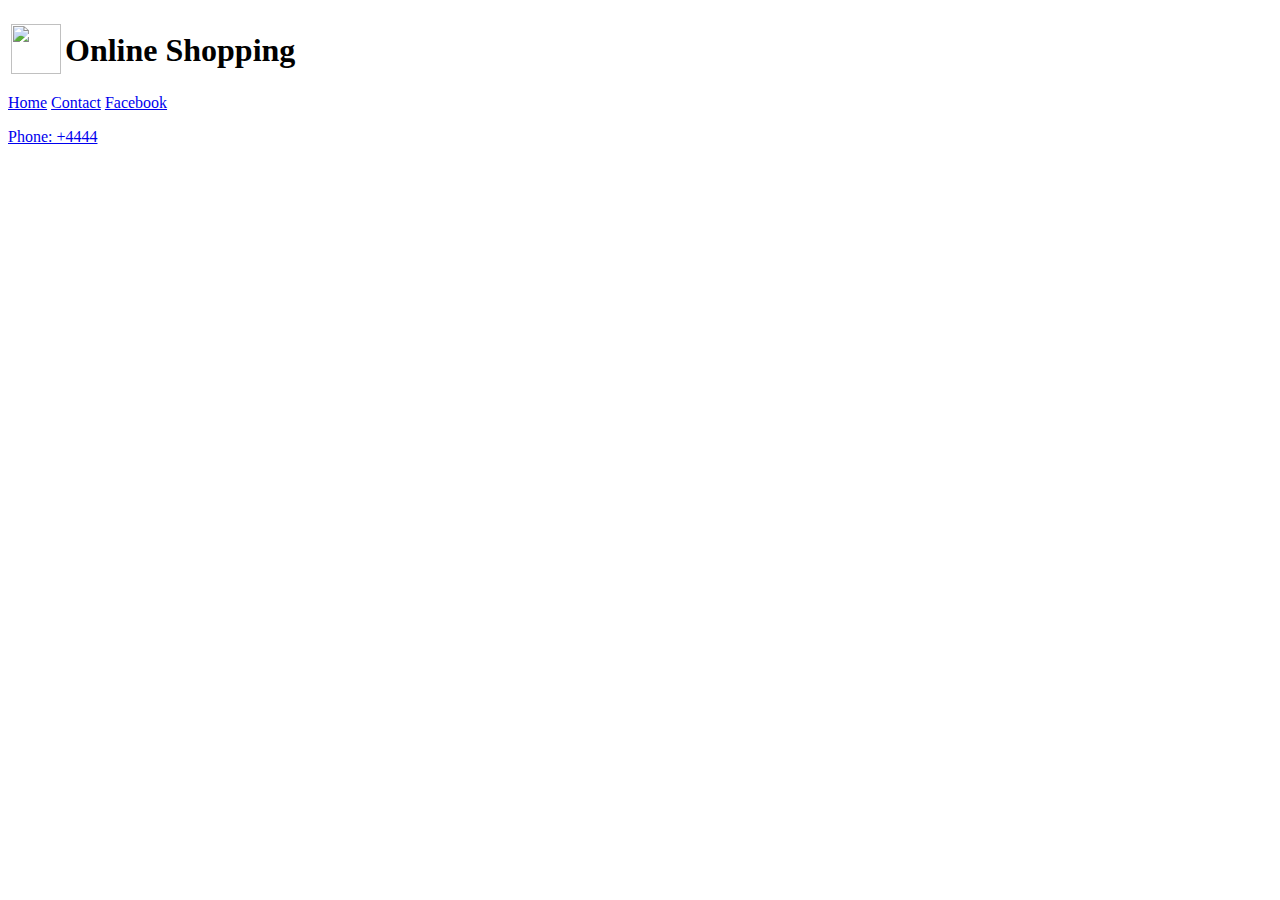
==== contact.html @ f063518a "Add files via upload" ====
<!DOCTYPE html>
<html lang="en" dir="ltr">
  <head>
    <meta charset="utf-8">
    <title></title>
  </head>
  <body>
    <table>
      <tr>
        <td><img src="images/logo.jpg" height="50" width="50"></td>
        <td><h1>Online Shopping</h1></td>
      </tr>
    </table>
    <nav>
      <a href="index.html">Home</a>
      <a href="contact.html">Contact</a>
      <a href="https://www.facebook.com/">Facebook</a>
    </nav>

    <p>
      <a href="+4444">Phone: +4444</a>
      <a href=""

  </body>
</html>
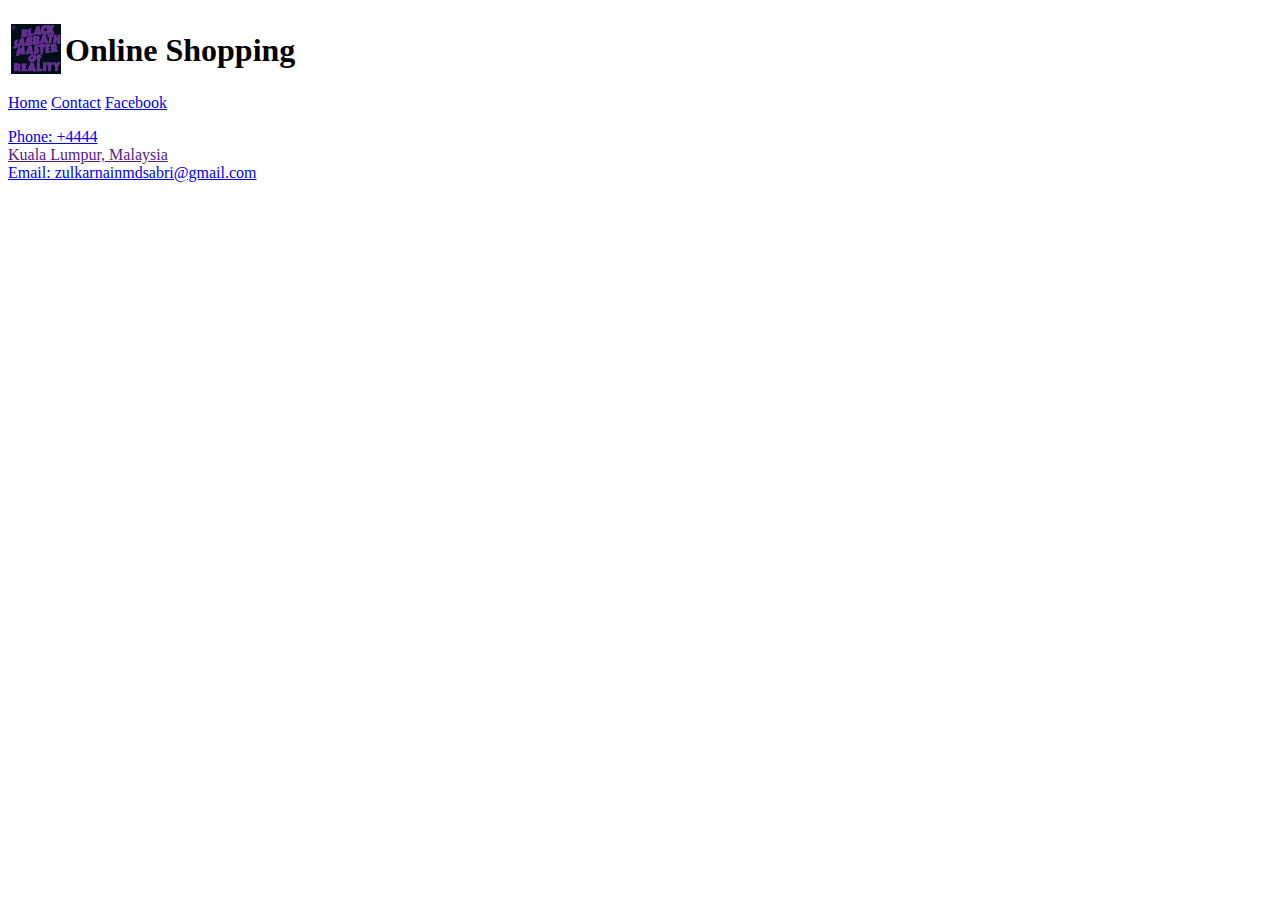
==== commit 0d25ec57: "Add files via upload" ====
--- a/contact.html
+++ b/contact.html
@@ -18,8 +18,9 @@
     </nav>
 
     <p>
-      <a href="+4444">Phone: +4444</a>
-      <a href=""
+      <a href="tel: +4444">Phone: +4444</a></br>
+      <a href="">Kuala Lumpur, Malaysia</a></br>
+      <a href="mailto: zulkarnainmdsabri@gmail.com">Email: zulkarnainmdsabri@gmail.com</a>
 
   </body>
 </html>
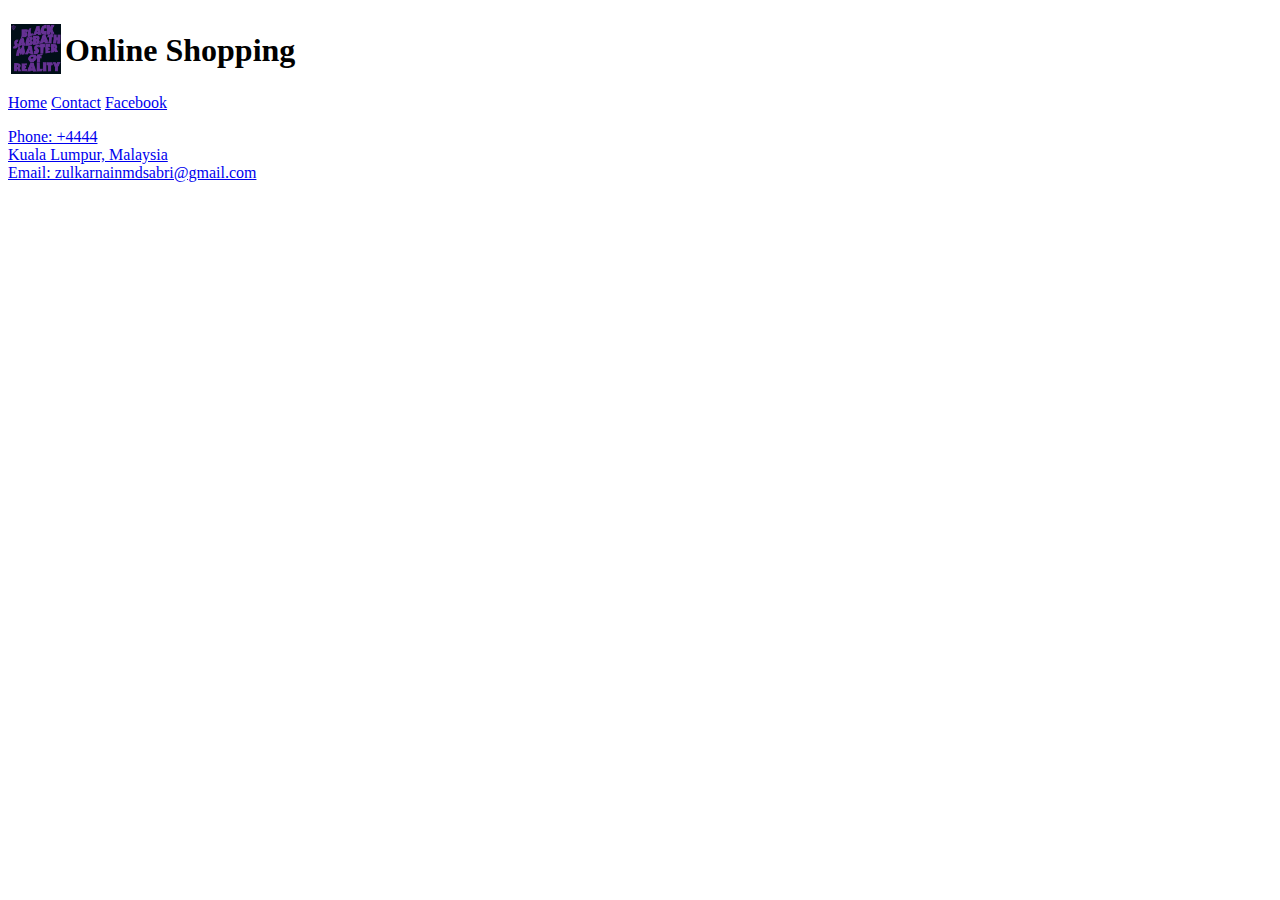
==== commit 67a48fdc: "Add files via upload" ====
--- a/contact.html
+++ b/contact.html
@@ -19,7 +19,7 @@
 
     <p>
       <a href="tel: +4444">Phone: +4444</a></br>
-      <a href="">Kuala Lumpur, Malaysia</a></br>
+      <a href="https://maps.google.com/maps/ms?msa=0&msid=113597169101694372832.00000112274abf59134af&hl=en&ie=UTF8&ll=3.161749,101.696395&spn=0.004403,0.006641&t=h&z=17">Kuala Lumpur, Malaysia</a></br>
       <a href="mailto: zulkarnainmdsabri@gmail.com">Email: zulkarnainmdsabri@gmail.com</a>
 
   </body>
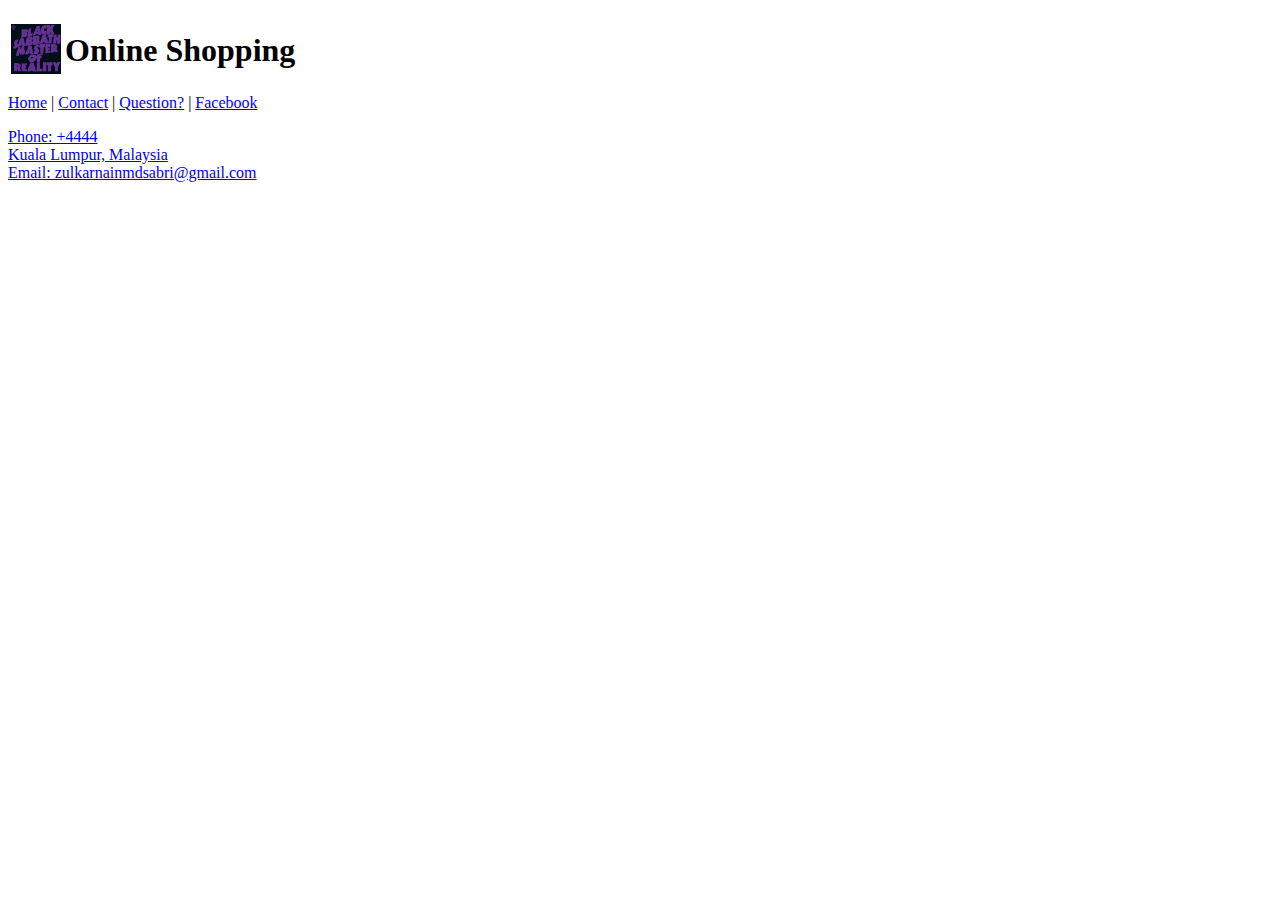
==== commit abe354d8: "Add files via upload" ====
--- a/contact.html
+++ b/contact.html
@@ -1,8 +1,8 @@
 <!DOCTYPE html>
-<html lang="en" dir="ltr">
+<html>
   <head>
-    <meta charset="utf-8">
-    <title></title>
+    <title>Web Portfolio: Online Shopping</title>
+    <link rel="stylesheet" href="styles/style.css">
   </head>
   <body>
     <table>
@@ -12,8 +12,9 @@
       </tr>
     </table>
     <nav>
-      <a href="index.html">Home</a>
-      <a href="contact.html">Contact</a>
+      <a href="index.html">Home</a> |
+      <a href="contact.html">Contact</a>  |
+      <a href="question.html">Question?</a> |
       <a href="https://www.facebook.com/">Facebook</a>
     </nav>
 
